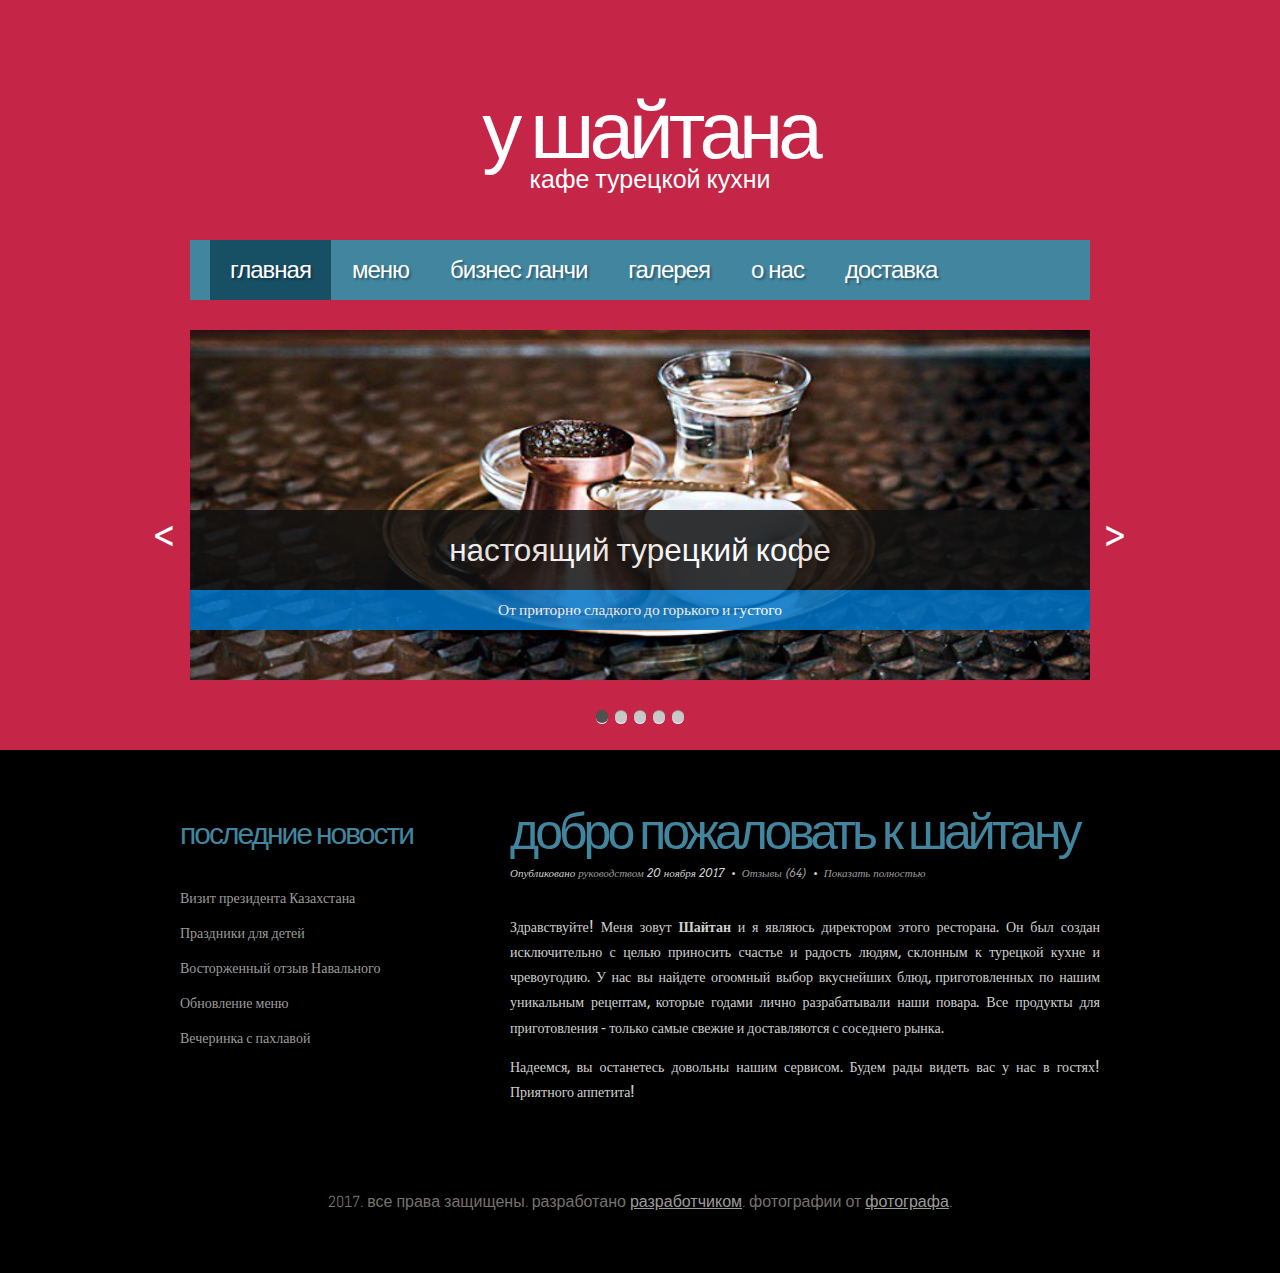
==== index.html @ 34b89cbe "First commit" ====
<!DOCTYPE html PUBLIC "-//W3C//DTD XHTML 1.0 Strict//EN" "http://www.w3.org/TR/xhtml1/DTD/xhtml1-strict.dtd">
<!--
Design by TEMPLATED
http://templated.co
Released for free under the Creative Commons Attribution License

Name       : Combinations
Description: A two-column, fixed-width design with simple color scheme.
Version    : 1.0
Released   : 20120528
-->
<html xmlns="http://www.w3.org/1999/xhtml">
<head>
<meta name="keywords" content="" />
<meta name="description" content="У Шайтана - крафтовое кафе турецкой кухни с едой, от сердца и с душой." />
<meta http-equiv="content-type" content="text/html; charset=utf-8" />
<title>У Шайтана</title>
<link rel="icon" href="images/261181.png">
<link href="http://fonts.googleapis.com/css?family=Abel|Arvo" rel="stylesheet" type="text/css" />
<link href="style.css" rel="stylesheet" type="text/css" media="screen" />
<script type="text/javascript" src="http://ajax.googleapis.com/ajax/libs/jquery/1.7.1/jquery.min.js"></script>
<script type="text/javascript" src="jquery.dropotron-1.0.js"></script>
<script type="text/javascript" src="jquery.slidertron-1.0.js"></script>
</head>
<body>
<div id="wrapper">
	<div id="header-wrapper">
		<div id="header">
			<div id="logo">
				<h1><a href="#">У Шайтана</a></h1>
				<p>кафе турецкой кухни </p>
			</div>
		</div>
		<div id="menu-wrapper">
			<ul id="menu">
				<li class="current_page_item"><a href="#"><span>Главная</span></a></li>
				<li><span>Меню</span>
					<ul>
						<li class="first"> <a href="index">Классическое меню</a> </li>
						<li> <a href="search">Детское меню</a> </li>
						<li class="last"> <a href="about">Алкоголь</a> </li>
					</ul>
				</li>
				<li><a href="#"><span>Бизнес ланчи</span></a></li>
				<li><a href="#"><span>Галерея</span></a></li>
				<li><span>О нас</span>
					<ul>
						<li class="first"> <a href="index">История</a> </li>
						<li> <a href="search">Работники</a> </li>
						<li class="last"> <a href="about">Контакты</a> </li>
					</ul>
				</li>
				<li><a href="#"><span>Доставка</span></a></li>
			</ul>
			<script type="text/javascript">
			$('#menu').dropotron();
		</script>
		</div>
		<!-- end #menu -->
		<div id="banner">
			<div id="slider"> <a href="#" class="button previous-button">&lt;</a> <a href="#" class="button next-button">&gt;</a>
				<div class="viewer">
					<div class="reel">
						<div class="slide">
							<h2>Настоящий турецкий кофе</h2>
							<p>От приторно сладкого до горького и густого</p>
							<a class="link" href="#">Full story ...</a><img src="images/img01.jpg" width="900" height="350" alt="" />
						</div>
						<div class="slide">
							<h2>Сочный шашлык</h2>
							<p>Нежный маринад без добавления уксуса</p>
							<a class="link" href="#">Full story ...</a><img src="images/XzIco1cm7ak.jpg" width="900" height="350" alt="" />
						</div>
						<div class="slide">
							<h2>Бизнес ланчи</h2>
							<p>выгодные предложения по вкусным ценам</p>
							<a class="link" href="#">Full story ...</a><img src="images/7-BX2Rpy7s8.jpg" width="900" height="350" alt="" />
						</div>
						<div class="slide">
							<h2>Приятная атмосфера</h2>
							<p>словно вы приехали на отдых</p>
							<a class="link" href="#">Full story ...</a><img src="images/DtYgYmzMK2c.jpg" width="900" height="350" alt="" />
						</div>
					  <div class="slide">
							<h2>Проведение банкетов</h2>
							<p>организуем самый ламповый праздник</p>
							<a class="link" href="#">Full story ...</a><img src="images/cyprus-meze.jpg" width="900" height="350" alt="" />
						</div>
					</div>
				</div>
				<div class="indicator">
					<ul>
						<li class="active">1</li>
						<li>2</li>
						<li>3</li>
						<li>4</li>
						<li>5</li>
					</ul>
				</div>
			</div>
			<script type="text/javascript">
				$('#slider').slidertron({
					viewerSelector: '.viewer',
					reelSelector: '.viewer .reel',
					slidesSelector: '.viewer .reel .slide',
					advanceDelay: 3000,
					speed: 'slow',
					navPreviousSelector: '.previous-button',
					navNextSelector: '.next-button',
					indicatorSelector: '.indicator ul li',
					slideLinkSelector: '.link'
				});
			</script>
		</div>
	</div>
	<!-- end #header -->
	<div id="page">
		<div id="content">
			<div class="contentbg">
				<div class="post">
					<h2 class="title"><a href="#">Добро пожаловать к Шайтану</a></h2>
					<p class="meta">Опубликовано <a href="#">руководством</a> 20 ноября 2017
						&nbsp;&bull;&nbsp; <a href="#" class="comments">Отзывы (64)</a> &nbsp;&bull;&nbsp; <a href="#" class="permalink">Показать полностью</a></p>
					<div class="entry">
						<p>Здравствуйте! Меня зовут <strong>Шайтан</strong> и я являюсь директором этого ресторана. Он был создан исключительно с целью приносить счастье и радость людям, склонным к турецкой кухне и чревоугодию. У нас вы найдете огоомный выбор вкуснейших блюд, приготовленных по нашим уникальным рецептам, которые годами лично разрабатывали наши повара. Все продукты для приготовления - только самые свежие и доставляются с соседнего рынка.</p>
												<p>Надеемся, вы останетесь довольны нашим сервисом. Будем рады видеть вас у нас в гостях! Приятного аппетита!</p>
					</div>
				</div>
				<div style="clear: both;">&nbsp;</div>
			</div>
		</div>
		<!-- end #content -->
		<div id="sidebar-bg">
			<div id="sidebar">
				<ul>
					<li>
						<h2>Последние новости</h2>
						<ul>
							<li><a href="#">Визит президента Казахстана</a></li>
							<li><a href="#">Праздники для детей</a></li>
							<li><a href="#">Восторженный отзыв Навального</a></li>
							<li><a href="#">Обновление меню</a></li>
							<li><a href="#">Вечеринка с пахлавой</a></li>

						</ul>
					</li>
				</ul>
			</div>
		</div>
		<!-- end #sidebar -->
		<div style="clear: both;">&nbsp;</div>
	</div>
	<!-- end #page -->
</div>
<div id="footer">
<p>2017. Все права защищены. Разработано <a href="https://vk.com/id80032023" rel="nofollow">разработчиком</a>. Фотографии от <a href="https://www.google.ru/">фотографа</a>.</p>
</div>
<!-- end #footer -->
</body>
</html>
---- style.css ----
/*
Design by TEMPLATED
http://templated.co
Released for free under the Creative Commons Attribution License
*/

body {
	margin: 0;
	padding: 0;
	background: #000000;
	font-family: 'Arvo', serif;
	font-size: 14px;
	color: #CFCFCF;
}

h1, h2, h3 {
	margin: 0px;
	padding: 0px;
	text-transform: lowercase;
	font-family: 'Abel', sans-serif;
	font-weight: 400;
	color: #42859F;
}

h1 {
	font-size: 2em;
}

h2 {
	font-size: 2.4em;
}

h3 {
	font-size: 1.6em;
}

p, ul, ol {
	margin-top: 0;
	line-height: 180%;
}

ul, ol {
}

a {
	text-decoration: none;
	color: #9C9A9A;
}

a:hover {
	text-decoration: underline;
}

img.border {
	border: 6px solid #EEE7DF;
}

img.alignleft {
	float: left;
	margin-right: 25px;
}

img.alignright {
	float: right;
}

img.aligncenter {
	margin: 0px auto;
}

#wrapper {
	margin: 0 auto;
	padding: 0;
}

/* Header */

#header-wrapper {
	overflow: hidden;
	height: 750px;
	background-color: #C52546;
}

#header {
	width: 960px;
	height: 240px;
	margin: 0 auto;
}

/* Logo */

#logo {
	width: 980px;
	height: 100px;
	margin: 0px auto;
	padding: 80px 0px 0px 0px;
	color: #FFFFFF;
}

#logo h1, #logo p {
	display: block;
	margin: 0px;
	padding: 0px;
	text-transform: lowercase;
}

#logo h1 {
	letter-spacing: -5px;
	text-align: center;
	text-transform: lowercase;
	font-size: 80px;
	color: #FFCB2A;
}

#logo h1 a {
	color: #FFFFFF;
}

#logo p {
	margin-top: -25px;
	text-align: center;
	font-family: 'Abel', sans-serif;
	font-size: 25px;
}

#logo a {
	border: none;
	background: none;
	text-decoration: none;
	color: #FFFFFF;
}

/* Search */

#search {
	float: right;
	width: 280px;
	height: 100px;
	padding: 0;
}

#search form {
	height: 41px;
	margin: 0;
	padding: 60px 0 0 30px;
}

#search fieldset {
	margin: 0;
	padding: 0;
	border: none;
}

#search-text {
	width: 195px;
	padding: 6px 10px;
	border: none;
	background: #FFFFFF;
	text-transform: lowercase;
	font: normal 11px;
	color: #7F7F81;
}

#search-submit {
	display: none;
}

/* Menu */

#menu-wrapper {
	width: 900px;
	height: 60px;
	margin: 0px auto 30px auto;
	padding: 0px;
	background: #42859F;
	color: #000000;
}

#menu {
	margin: 0;
	padding: 0px 20px;
	list-style: none;
	line-height: 60px;
	letter-spacing: -1px;
	text-decoration: none;
	text-transform: lowercase;
	text-shadow: 2px 2px 2px rgba(0,0,0,.3);
	font-family: 'Abel', sans-serif;
	font-size: 24px;
	font-weight: normal;
	color: #FFFFFF;
}

#menu li {
	float: left;
	margin-right: 1px;
}

#menu a {
	display: block;
	float: left;
	height: 60px;
	margin: 0px;
	color: #FFFFFF;
}

#menu .current_page_item a {
	text-shadow: 2px 2px 2px rgba(0,0,0,.3);
	background: #174F65;
}

#menu a:hover {
	background: #174F65;
	text-decoration: none;
	text-shadow: 2px 2px 2px rgba(0,0,0,.3);
	color: #FFFFFF;
}

#menu span {
	padding: 0px 20px;
}

#menu > li {
}

#menu > li.active {
	background: #174F65;
	color: #FFFFFF;
}

.dropotron li.opener {
	border-right: solid 2px #FFFFFF;
}

.dropotron {
	margin: 0px;
	padding: 10px 0px;
	background: #42859F;
	list-style: none;
	text-transform: lowercase;
	font-family: 'Abel', sans-serif;
	font-size: 18px;
	font-weight: normal;
	color: #FFFFFF;
}

.dropotron a {
	color: #fff;
	text-decoration: none;
}

.dropotron li {
	margin: 0px;
	padding: 5px 20px;
}

.dropotron li:hover, .dropotron li.active {
	background: #174F65;
}

/* Page */

#page {
	width: 980px;
	margin: 30px auto 0px auto;
	padding: 0px 0px 0px 0px;
	background: url(images/content-wrapper-bg.png) repeat;
}

/* Content */

#content {
	float: right;
	width: 650px;
}

#content .contentbg {
	width: 590px;
	padding: 10px 30px 0px 30px;
}

.post {
	clear: both;
	padding-bottom: 10px;
	border-bottom: 1px solid #000000;
}

.post .title {
	padding-top: 10px;
	letter-spacing: -4px;
	text-transform: lowercase;
	font-size: 50px;
	color: #42859F;
}

.post .title a {
	border: none;
	color: #42859F;
}

.post .meta {
	padding-bottom: 10px;
	text-align: left;
	font-size: 11px;
	font-style: italic;
}

.post .meta a {
}

.post .entry {
	text-align: justify;
	margin-bottom: 25px;
	padding: 10px 0px 0px 0px;
}

.links {
	display: block;
	width: 96px;
	padding: 2px 0px 2px 0px;
	background: #A53602;
	text-align: center;
	text-transform: uppercase;
	font-size: 10px;
	color: #FFFFFF;
}

/* Sidebar */

#sidebar-bg {
	float: left;
	width: 330px;
}

#sidebar {
	overflow: hidden;
	width: 270px;
	padding: 30px 30px 20px 30px;
}

#sidebar ul {
	margin: 0;
	padding: 0;
	list-style: none;
}

#sidebar li {
	margin: 0;
	padding: 0;
}

#sidebar li ul {
	margin: 0px 0px;
	padding-bottom: 30px;
}

#sidebar li li {
	line-height: 35px;
}

#sidebar li li span {
	display: block;
	margin-top: -20px;
	padding: 0;
	font-size: 11px;
	font-style: italic;
}

#sidebar h2 {
	height: 38px;
	margin-bottom: 20px;
	padding: 12px 0 0 0px;
	border-bottom: 1px solid #000000;
	letter-spacing: -2px;
	font-size: 30px;
	color: #42859F;
}

#sidebar p {
	margin: 0 0px;
	padding: 0px 20px 20px 20px;
	text-align: justify;
}

#sidebar a {
	border: none;
}

#sidebar a:hover {
	text-decoration: underline;
}

/* Calendar */

#calendar {
}

#calendar_wrap {
	padding: 20px;
}

#calendar table {
	width: 100%;
}

#calendar tbody td {
	text-align: center;
}

#calendar #next {
	text-align: right;
}

/* Footer */

#footer {
	height: 100px;
}

#footer p {
	margin: 0;
	padding-top: 18px;
	line-height: normal;
	text-align: center;
	text-transform: lowercase;
	font-family: 'Abel', sans-serif;
	font-size: 16px;
	color: #76716C;
}

#footer a {
	text-decoration: underline;
}

#slider {
	position: relative;
	width: 590px;
	margin: 0px auto 20px auto;
}

#slider .viewer {
	width: 590px;
	height: 300px;
	overflow: hidden;
	margin: 0 auto;
}

#slider .viewer .reel {
	display: none;
	height: 300px;
}

#slider .viewer .reel .slide {
	position: relative;
	width: 590px;
	height: 300px;
}

#splash {
	width: 980px;
	margin: 30px auto 30px auto;
}

#slider {
	position: relative;
	margin: 0px auto;
	width: 1000px;
	height: 350px;
}

#slider .button {
	display: inline-block;
	color: #ffffff;
	text-align: center;
	line-height: 50px;
	height: 50px;
	text-decoration: none;
	outline: 0;
	border-radius: 8px;
	font-size: 3em;
}

#slider .button:hover {
}

#slider .viewer {
	width: 900px;
	height: 350px;
	margin: 0px auto;
	overflow: hidden;
}

#slider .viewer .reel {
	display: none;
	height: 375px;
}

#slider .viewer .reel .slide {
	position: relative;
	width: 900px;
	height: 375px;
	margin: 0px auto;
}

#slider .viewer .reel h2 {
	position: absolute;
	top: 180px;
	left: 0;
	width: 900px;
	height: 80px;
	line-height: 80px;
	background: #111111;
	text-align: center;
	opacity: 0.85;
	font-weight: normal;
	color: #ffffff;
	font-size: 2.25em;
}

#slider .viewer .reel p {
	position: absolute;
	top: 260px;
	left: 0;
	width: 900px;
	height: 40px;
	line-height: 40px;
	background: #0074C6;
	text-align: center;
	opacity: 0.85;
	font-weight: normal;
	color: #ffffff;
	font-size: 1.1em;
}

#slider .previous-button {
	position: absolute;
	top: 180px;
	left: 0;
	width: 50px;
}

#slider .next-button {
	position: absolute;
	top: 180px;
	right: 0;
	width: 50px;
}

#slider .indicator {
	margin: 30px auto 0 auto;
}

#slider .indicator ul {
	list-style: none;
	padding: 0;
	margin: 0;
	text-align: center;
}

#slider .indicator ul li {
	display: inline-block;
	width: 12px;
	height: 12px;
	text-indent: -9999em;
	background: #c8c8c8;
	margin: 0 2px 0 2px;
	border-radius: 8px;
	border-bottom: solid 1px #ffffff;
	border-top: solid 1px #909090;
}

#slider .indicator ul li.active {
	background: #505050;
	border-top: solid 1px #505050;
}
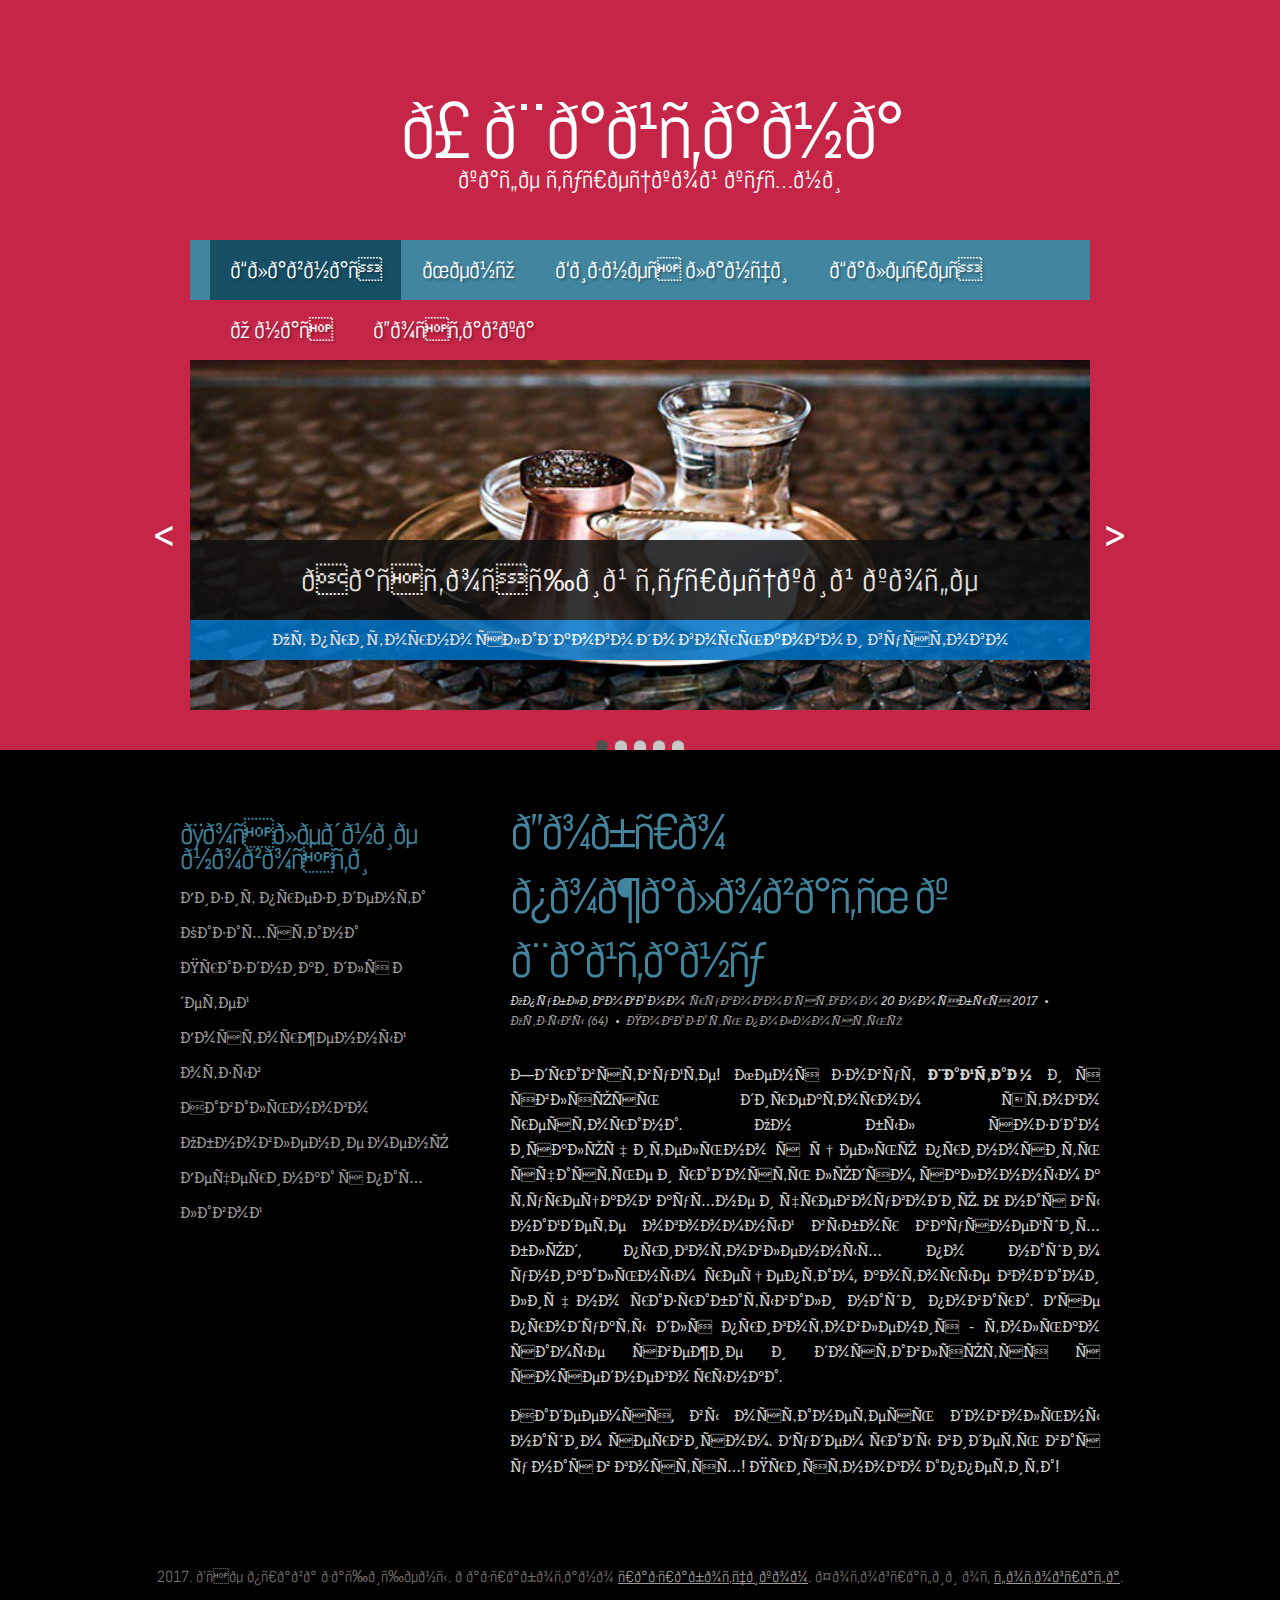
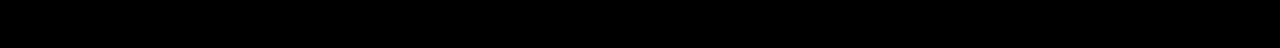
==== commit 6604307f: "Update index.html" ====
--- a/index.html
+++ b/index.html
@@ -1,7 +1,7 @@
-<!DOCTYPE html PUBLIC "-//W3C//DTD XHTML 1.0 Strict//EN" "http://www.w3.org/TR/xhtml1/DTD/xhtml1-strict.dtd">
+<!DOCTYPE html PUBLIC "-//W3C//DTD XHTML 1.0 Strict//EN" "https://www.w3.org/TR/xhtml1/DTD/xhtml1-strict.dtd">
 <!--
 Design by TEMPLATED
-http://templated.co
+https://templated.co
 Released for free under the Creative Commons Attribution License
 
 Name       : Combinations
@@ -9,16 +9,16 @@
 Version    : 1.0
 Released   : 20120528
 -->
-<html xmlns="http://www.w3.org/1999/xhtml">
+<html xmlns="https://www.w3.org/1999/xhtml">
 <head>
 <meta name="keywords" content="" />
 <meta name="description" content="У Шайтана - крафтовое кафе турецкой кухни с едой, от сердца и с душой." />
-<meta http-equiv="content-type" content="text/html; charset=utf-8" />
+<meta https-equiv="content-type" content="text/html; charset=utf-8" />
 <title>У Шайтана</title>
 <link rel="icon" href="images/261181.png">
-<link href="http://fonts.googleapis.com/css?family=Abel|Arvo" rel="stylesheet" type="text/css" />
+<link href="https://fonts.googleapis.com/css?family=Abel|Arvo" rel="stylesheet" type="text/css" />
 <link href="style.css" rel="stylesheet" type="text/css" media="screen" />
-<script type="text/javascript" src="http://ajax.googleapis.com/ajax/libs/jquery/1.7.1/jquery.min.js"></script>
+<script type="text/javascript" src="https://ajax.googleapis.com/ajax/libs/jquery/1.7.1/jquery.min.js"></script>
 <script type="text/javascript" src="jquery.dropotron-1.0.js"></script>
 <script type="text/javascript" src="jquery.slidertron-1.0.js"></script>
 </head>
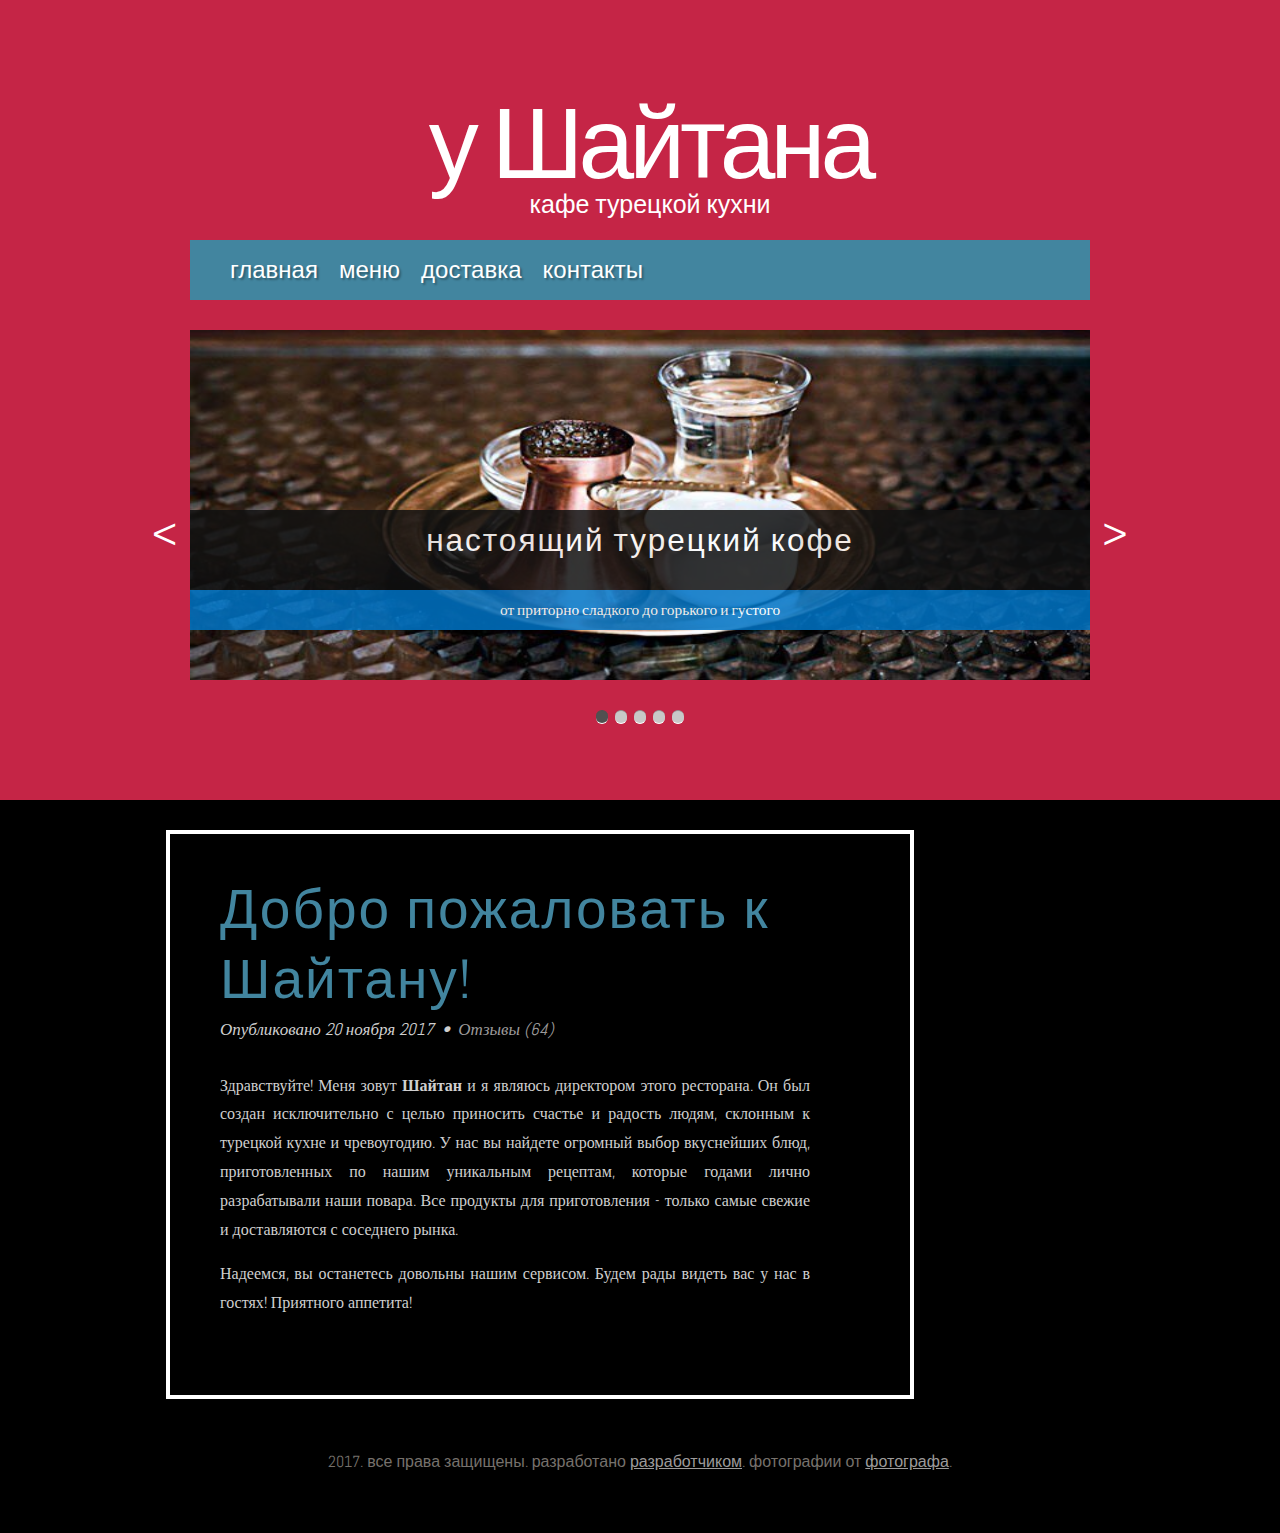
==== commit 852465fc: "VSE" ====
--- a/index.html
+++ b/index.html
@@ -10,11 +10,19 @@
 Released   : 20120528
 -->
 <html xmlns="https://www.w3.org/1999/xhtml">
+<html prefix="og: http://ogp.me/ns#">
+<html lang="ru">
 <head>
-<meta name="keywords" content="" />
+<meta charset="utf-8">
+<meta name="viewport" content="width=device-width, initial-scale=1">
+<meta name="keywords" content="кафе,турецкая кухня, еда, меню," />
 <meta name="description" content="У Шайтана - крафтовое кафе турецкой кухни с едой, от сердца и с душой." />
 <meta https-equiv="content-type" content="text/html; charset=utf-8" />
 <title>У Шайтана</title>
+<meta property="og:title" content="У Шайтана" />
+<meta property="og:type" content="веб-сайт" />
+<meta property="og:url" content="https://anastasia801999.github.io/" />
+<meta property="og:image" content="http://www.vmersine.com/wp-content/uploads/2016/09/%D1%82%D1%83%D1%80%D0%B5%D1%86%D0%BA%D0%B0%D1%8F-%D0%B5%D0%B4%D0%B0-600x380.jpg" />
 <link rel="icon" href="images/261181.png">
 <link href="https://fonts.googleapis.com/css?family=Abel|Arvo" rel="stylesheet" type="text/css" />
 <link href="style.css" rel="stylesheet" type="text/css" media="screen" />
@@ -27,30 +35,16 @@
 	<div id="header-wrapper">
 		<div id="header">
 			<div id="logo">
-				<h1><a href="#">У Шайтана</a></h1>
+				<h1><a href="index.html">у Шайтана</a></h1>
 				<p>кафе турецкой кухни </p>
 			</div>
 		</div>
 		<div id="menu-wrapper">
 			<ul id="menu">
-				<li class="current_page_item"><a href="#"><span>Главная</span></a></li>
-				<li><span>Меню</span>
-					<ul>
-						<li class="first"> <a href="index">Классическое меню</a> </li>
-						<li> <a href="search">Детское меню</a> </li>
-						<li class="last"> <a href="about">Алкоголь</a> </li>
-					</ul>
-				</li>
-				<li><a href="#"><span>Бизнес ланчи</span></a></li>
-				<li><a href="#"><span>Галерея</span></a></li>
-				<li><span>О нас</span>
-					<ul>
-						<li class="first"> <a href="index">История</a> </li>
-						<li> <a href="search">Работники</a> </li>
-						<li class="last"> <a href="about">Контакты</a> </li>
-					</ul>
-				</li>
-				<li><a href="#"><span>Доставка</span></a></li>
+				<li class="current_page_item"><a href="index.html"><span>Главная</span></a></li>
+				<li><a href="Меню.html" title="Меню">Меню</a></li>
+				<li><a href="Доставка.html"><span>Доставка</span></a></li>
+				<li><a href="Контакты.html" title="Написать письмо">Контакты</a></li>
 			</ul>
 			<script type="text/javascript">
 			$('#menu').dropotron();
@@ -62,30 +56,7 @@
 				<div class="viewer">
 					<div class="reel">
 						<div class="slide">
-							<h2>Настоящий турецкий кофе</h2>
-							<p>От приторно сладкого до горького и густого</p>
-							<a class="link" href="#">Full story ...</a><img src="images/img01.jpg" width="900" height="350" alt="" />
-						</div>
-						<div class="slide">
-							<h2>Сочный шашлык</h2>
-							<p>Нежный маринад без добавления уксуса</p>
-							<a class="link" href="#">Full story ...</a><img src="images/XzIco1cm7ak.jpg" width="900" height="350" alt="" />
-						</div>
-						<div class="slide">
-							<h2>Бизнес ланчи</h2>
-							<p>выгодные предложения по вкусным ценам</p>
-							<a class="link" href="#">Full story ...</a><img src="images/7-BX2Rpy7s8.jpg" width="900" height="350" alt="" />
-						</div>
-						<div class="slide">
-							<h2>Приятная атмосфера</h2>
-							<p>словно вы приехали на отдых</p>
-							<a class="link" href="#">Full story ...</a><img src="images/DtYgYmzMK2c.jpg" width="900" height="350" alt="" />
-						</div>
-					  <div class="slide">
-							<h2>Проведение банкетов</h2>
-							<p>организуем самый ламповый праздник</p>
-							<a class="link" href="#">Full story ...</a><img src="images/cyprus-meze.jpg" width="900" height="350" alt="" />
-						</div>
+							<h2>Настоящий турецкий кофе</h2>	<p>от&nbsp;приторно сладкого до&nbsp;горького и&nbsp;густого</p>	<a class="link" href="#">Full story&hellip;</a><img src="images/img01.jpg" width="900" height="350" alt="" />	</div>	<div class="slide">	<h2>Сочный шашлык</h2>	<p>нежный маринад без добавления уксуса</p>	<a class="link" href="#">Full story&hellip;</a><img src="images/XzIco1cm7ak.jpg" width="900" height="350" alt="" />	</div>	<div class="slide">	<h2>Бизнес ланчи</h2>	<p>выгодные предложения по&nbsp;вкусным ценам</p>	<a class="link" href="#">Full story&hellip;</a><img src="images/7-BX2Rpy7s8.jpg" width="900" height="350" alt="" />	</div>	<div class="slide">	<h2>Приятная атмосфера</h2>	<p>словно вы&nbsp;приехали на&nbsp;отдых</p>	<a class="link" href="#">Full story&hellip;</a><img src="images/DtYgYmzMK2c.jpg" width="900" height="350" alt="" />	</div> <div class="slide">	<h2>Проведение банкетов</h2>	<p>организуем самый ламповый праздник</p>	<a class="link" href="#">Full story&hellip;</a><img src="images/cyprus-meze.jpg" width="900" height="350" alt="" />	</div>
 					</div>
 				</div>
 				<div class="indicator">
@@ -118,11 +89,11 @@
 		<div id="content">
 			<div class="contentbg">
 				<div class="post">
-					<h2 class="title"><a href="#">Добро пожаловать к Шайтану</a></h2>
-					<p class="meta">Опубликовано <a href="#">руководством</a> 20 ноября 2017
-						&nbsp;&bull;&nbsp; <a href="#" class="comments">Отзывы (64)</a> &nbsp;&bull;&nbsp; <a href="#" class="permalink">Показать полностью</a></p>
+					<h2 class="title"><a href="#">Добро пожаловать к Шайтану!</a></h2>
+					<p class="meta">Опубликовано 20 ноября 2017
+						&nbsp;&bull;&nbsp; <a href="#" class="comments">Отзывы (64)</a></p>
 					<div class="entry">
-						<p>Здравствуйте! Меня зовут <strong>Шайтан</strong> и я являюсь директором этого ресторана. Он был создан исключительно с целью приносить счастье и радость людям, склонным к турецкой кухне и чревоугодию. У нас вы найдете огоомный выбор вкуснейших блюд, приготовленных по нашим уникальным рецептам, которые годами лично разрабатывали наши повара. Все продукты для приготовления - только самые свежие и доставляются с соседнего рынка.</p>
+						<p>Здравствуйте! Меня зовут <strong>Шайтан</strong> и я являюсь директором этого ресторана. Он был создан исключительно с целью приносить счастье и радость людям, склонным к турецкой кухне и чревоугодию. У нас вы найдете огромный выбор вкуснейших блюд, приготовленных по нашим уникальным рецептам, которые годами лично разрабатывали наши повара. Все продукты для приготовления - только самые свежие и доставляются с соседнего рынка.</p>
 												<p>Надеемся, вы останетесь довольны нашим сервисом. Будем рады видеть вас у нас в гостях! Приятного аппетита!</p>
 					</div>
 				</div>
@@ -130,31 +101,15 @@
 			</div>
 		</div>
 		<!-- end #content -->
-		<div id="sidebar-bg">
-			<div id="sidebar">
-				<ul>
-					<li>
-						<h2>Последние новости</h2>
-						<ul>
-							<li><a href="#">Визит президента Казахстана</a></li>
-							<li><a href="#">Праздники для детей</a></li>
-							<li><a href="#">Восторженный отзыв Навального</a></li>
-							<li><a href="#">Обновление меню</a></li>
-							<li><a href="#">Вечеринка с пахлавой</a></li>
 
-						</ul>
-					</li>
-				</ul>
-			</div>
-		</div>
 		<!-- end #sidebar -->
 		<div style="clear: both;">&nbsp;</div>
 	</div>
 	<!-- end #page -->
 </div>
 <div id="footer">
-<p>2017. Все права защищены. Разработано <a href="https://vk.com/id80032023" rel="nofollow">разработчиком</a>. Фотографии от <a href="https://www.google.ru/">фотографа</a>.</p>
-</div>
+	<p>2017. Все права защищены. Разработано <a href="https://vk.com/id80032023" rel="nofollow">разработчиком</a>. Фотографии от&nbsp;<a href="https://www.google.ru/">фотографа</a>.</p>
+	</div>
 <!-- end #footer -->
 </body>
 </html>
--- a/style.css
+++ b/style.css
@@ -9,12 +9,20 @@
 	margin: 0;
 	padding: 0;
 	background: #000000;
-	font-family: 'Arvo', serif;
+	font-family: 'Abel', serif;
 	font-size: 14px;
 	color: #CFCFCF;
 }
 
-h1, h2, h3 {
+h1 {
+	margin: 0px;
+	padding: 0px;
+	text-transform: none;
+	font-family: 'Abel', sans-serif;
+	font-weight: 400;
+	color: #42859F;
+}
+h2 {
 	margin: 0px;
 	padding: 0px;
 	text-transform: lowercase;
@@ -22,6 +30,15 @@
 	font-weight: 400;
 	color: #42859F;
 }
+h2 {
+	margin: 0px;
+	padding: 0px;
+	text-transform: lowercase;
+	font-family: 'Abel', sans-serif;
+	font-weight: 400;
+	color: #42859F;
+}
+
 
 h1 {
 	font-size: 2em;
@@ -29,10 +46,12 @@
 
 h2 {
 	font-size: 2.4em;
+	letter-spacing: 2px;
 }
 
 h3 {
 	font-size: 1.6em;
+	letter-spacing: 6px;
 }
 
 p, ul, ol {
@@ -78,7 +97,7 @@
 
 #header-wrapper {
 	overflow: hidden;
-	height: 750px;
+	height: 800px;
 	background-color: #C52546;
 }
 
@@ -108,8 +127,8 @@
 #logo h1 {
 	letter-spacing: -5px;
 	text-align: center;
-	text-transform: lowercase;
-	font-size: 80px;
+	text-transform: none;
+	font-size: 100px;
 	color: #FFCB2A;
 }
 
@@ -186,6 +205,7 @@
 	text-decoration: none;
 	text-transform: lowercase;
 	text-shadow: 2px 2px 2px rgba(0,0,0,.3);
+	text-align:  center;
 	font-family: 'Abel', sans-serif;
 	font-size: 24px;
 	font-weight: normal;
@@ -203,11 +223,7 @@
 	height: 60px;
 	margin: 0px;
 	color: #FFFFFF;
-}
-
-#menu .current_page_item a {
-	text-shadow: 2px 2px 2px rgba(0,0,0,.3);
-	background: #174F65;
+	letter-spacing: 0px;
 }
 
 #menu a:hover {
@@ -271,8 +287,12 @@
 /* Content */
 
 #content {
-	float: right;
-	width: 650px;
+	float: none;
+	width: 700px;
+	font-size: 16px;
+  border: 4px solid white;  /* Параметры рамки */
+  padding: 20px;
+	margin: 16px
 }
 
 #content .contentbg {
@@ -289,20 +309,21 @@
 .post .title {
 	padding-top: 10px;
 	letter-spacing: -4px;
-	text-transform: lowercase;
-	font-size: 50px;
+	text-transform: none;
+	font-size: 55px;
 	color: #42859F;
 }
 
 .post .title a {
 	border: none;
 	color: #42859F;
+	letter-spacing: 2px;
 }
 
 .post .meta {
-	padding-bottom: 10px;
+	padding-bottom: 0px;
 	text-align: left;
-	font-size: 11px;
+	font-size: 17px;
 	font-style: italic;
 }
 
@@ -372,7 +393,7 @@
 	margin-bottom: 20px;
 	padding: 12px 0 0 0px;
 	border-bottom: 1px solid #000000;
-	letter-spacing: -2px;
+	letter-spacing: 1px;
 	font-size: 30px;
 	color: #42859F;
 }
@@ -385,10 +406,7 @@
 
 #sidebar a {
 	border: none;
-}
-
-#sidebar a:hover {
-	text-decoration: underline;
+	font-size: 20px;
 }
 
 /* Calendar */
@@ -461,6 +479,7 @@
 	width: 980px;
 	margin: 30px auto 30px auto;
 }
+
 
 #slider {
 	position: relative;
@@ -509,7 +528,7 @@
 	left: 0;
 	width: 900px;
 	height: 80px;
-	line-height: 80px;
+	line-height: 60px;
 	background: #111111;
 	text-align: center;
 	opacity: 0.85;
@@ -574,3 +593,66 @@
 	background: #505050;
 	border-top: solid 1px #505050;
 }
+form {
+  width: 500px;
+  background: #42859F;
+  padding: 30px 25px;
+  margin: auto;
+  margin-top: 85px;
+  box-shadow: 0px 1px 2px rgba(0,0,0,0.2);
+}
+form input,
+form textarea {
+  font: inherit;
+  padding: 5px 5px;
+  width: 100%;
+  margin-top: 3px;
+  margin-bottom: 15px;
+  box-sizing: border-box;
+}
+form button {
+  border: 1px solid rgba(0,0,0,0.2);
+  padding: 8px 35px;
+  font-size: 12px;
+  background: #A53602;
+  color: white;
+}
+form lAbel {
+  color: white;
+  font-size: 15px;
+  margin-bottom: 2px;
+  display: block;
+}
+#gallery {
+  width: 770px;
+  overflow: hidden;
+  position: relative;
+  z-index: 1;
+  margin: 100px auto;
+  border: 2px solid #FFF;
+}
+#nav {
+  list-style: none;
+  padding: 0;
+  margin: 0;
+  float: left;
+}
+#nav li {
+  padding: 0;
+  margin: 0;
+  float: left;
+  clear: both;
+}
+#nav li a img {
+  display: block;
+  border: none;
+}
+#nav li a {
+  display: block;
+}
+#images {
+  width: 640px;
+  height: 427px;
+  overflow: hidden;
+  float: left;
+}
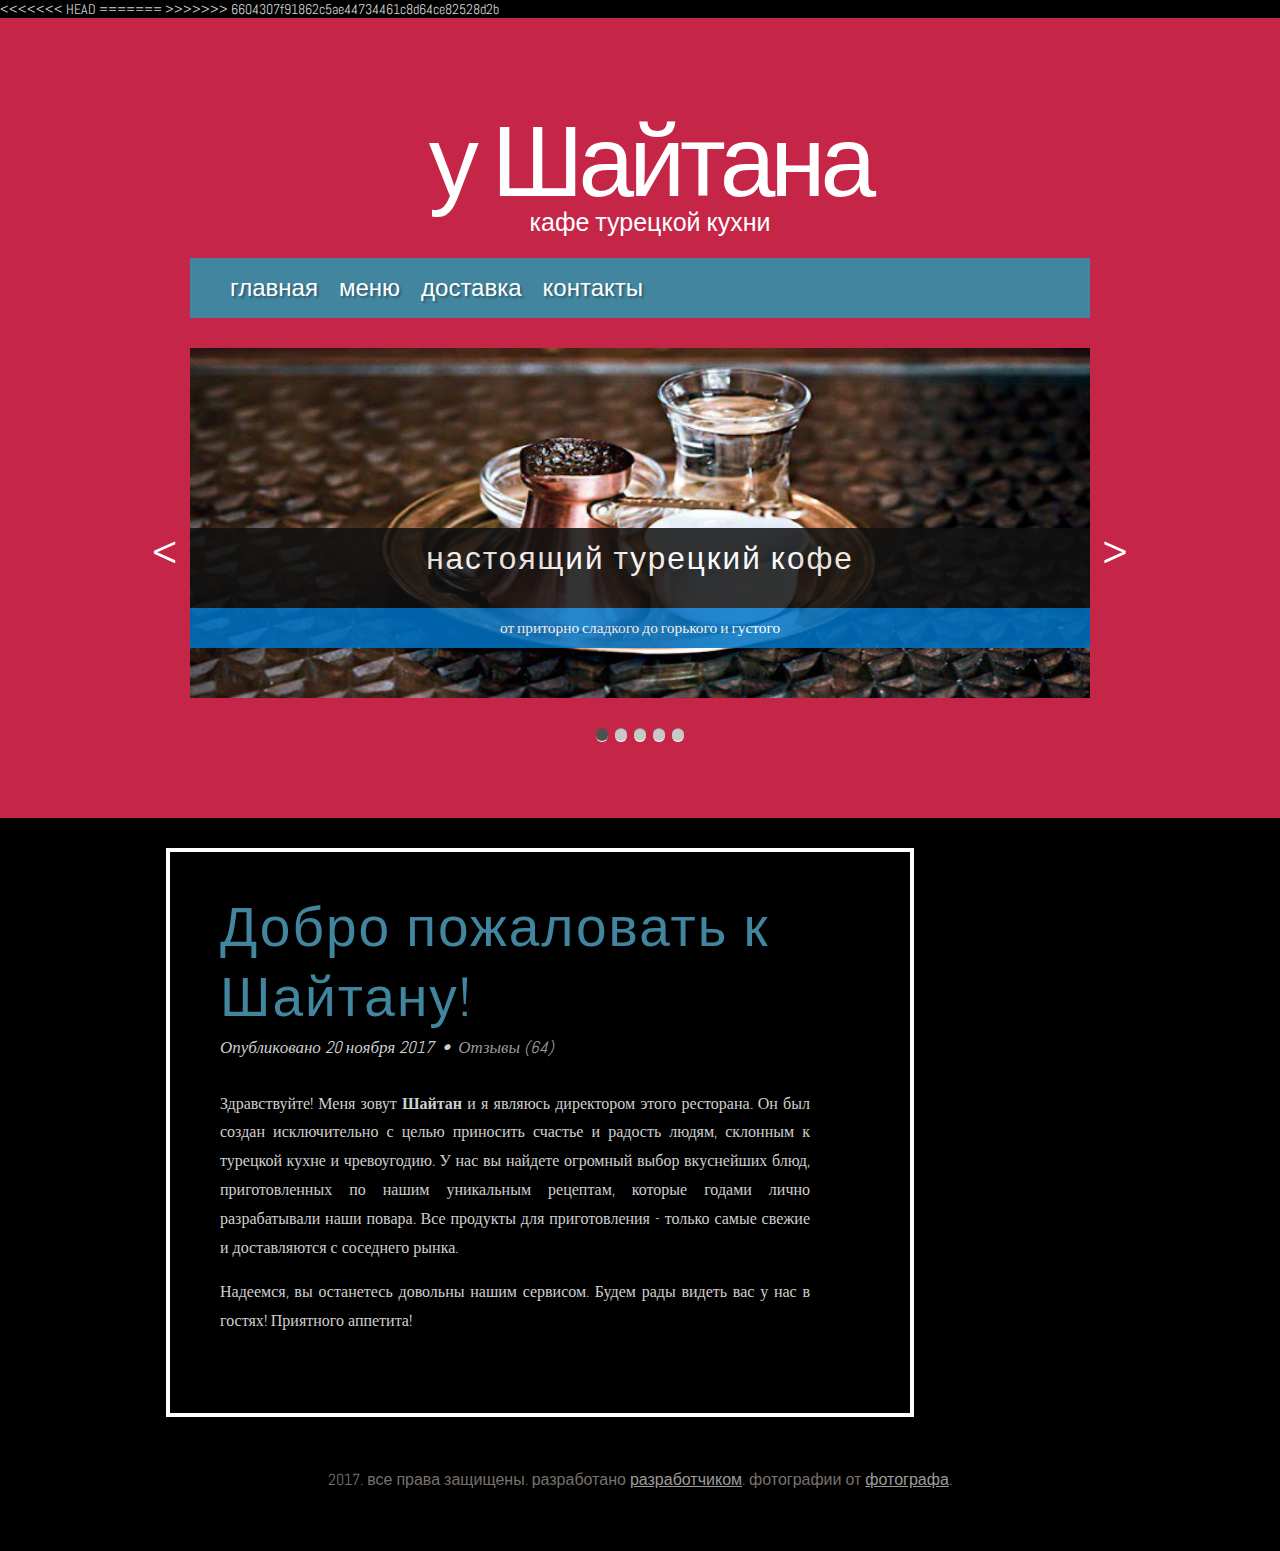
==== commit b93b15cb: "NOW" ====
--- a/index.html
+++ b/index.html
@@ -10,8 +10,11 @@
 Released   : 20120528
 -->
 <html xmlns="https://www.w3.org/1999/xhtml">
+<<<<<<< HEAD
 <html prefix="og: http://ogp.me/ns#">
 <html lang="ru">
+=======
+>>>>>>> 6604307f91862c5ae44734461c8d64ce82528d2b
 <head>
 <meta charset="utf-8">
 <meta name="viewport" content="width=device-width, initial-scale=1">
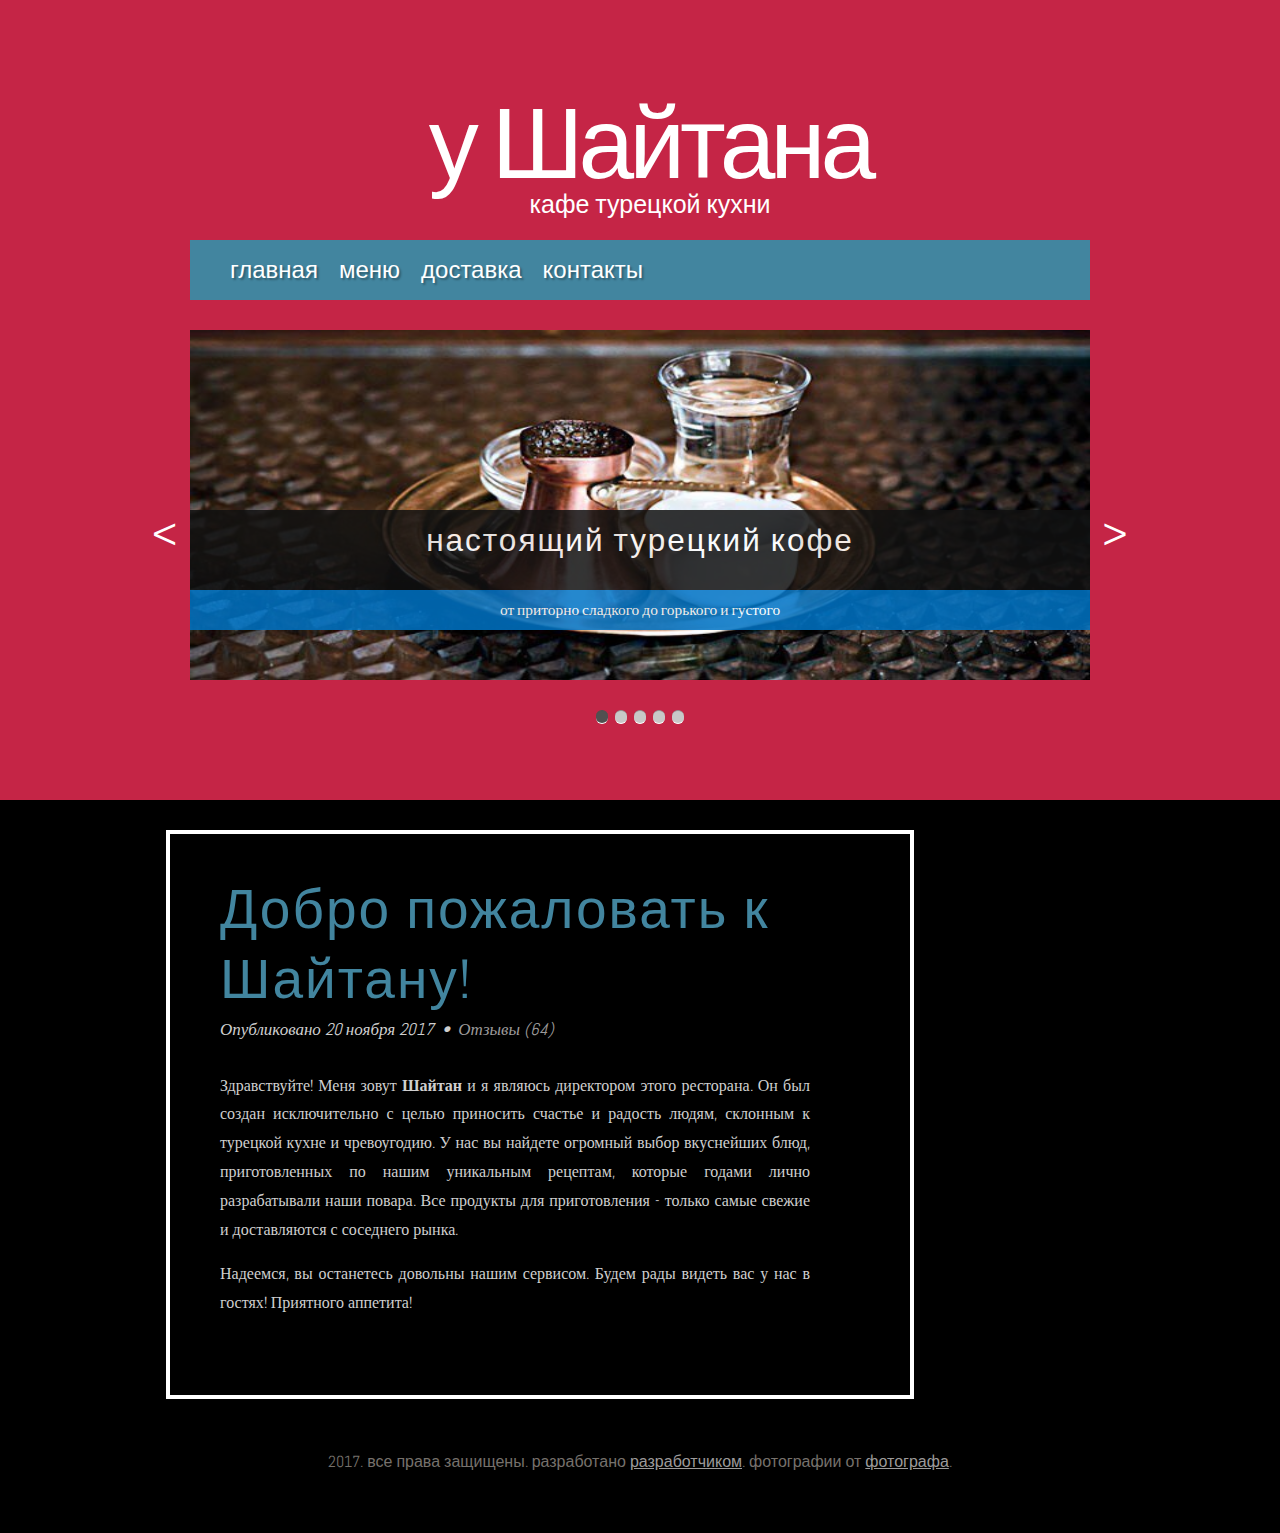
==== commit c359072f: "Update index.html" ====
--- a/index.html
+++ b/index.html
@@ -10,11 +10,8 @@
 Released   : 20120528
 -->
 <html xmlns="https://www.w3.org/1999/xhtml">
-<<<<<<< HEAD
 <html prefix="og: http://ogp.me/ns#">
 <html lang="ru">
-=======
->>>>>>> 6604307f91862c5ae44734461c8d64ce82528d2b
 <head>
 <meta charset="utf-8">
 <meta name="viewport" content="width=device-width, initial-scale=1">
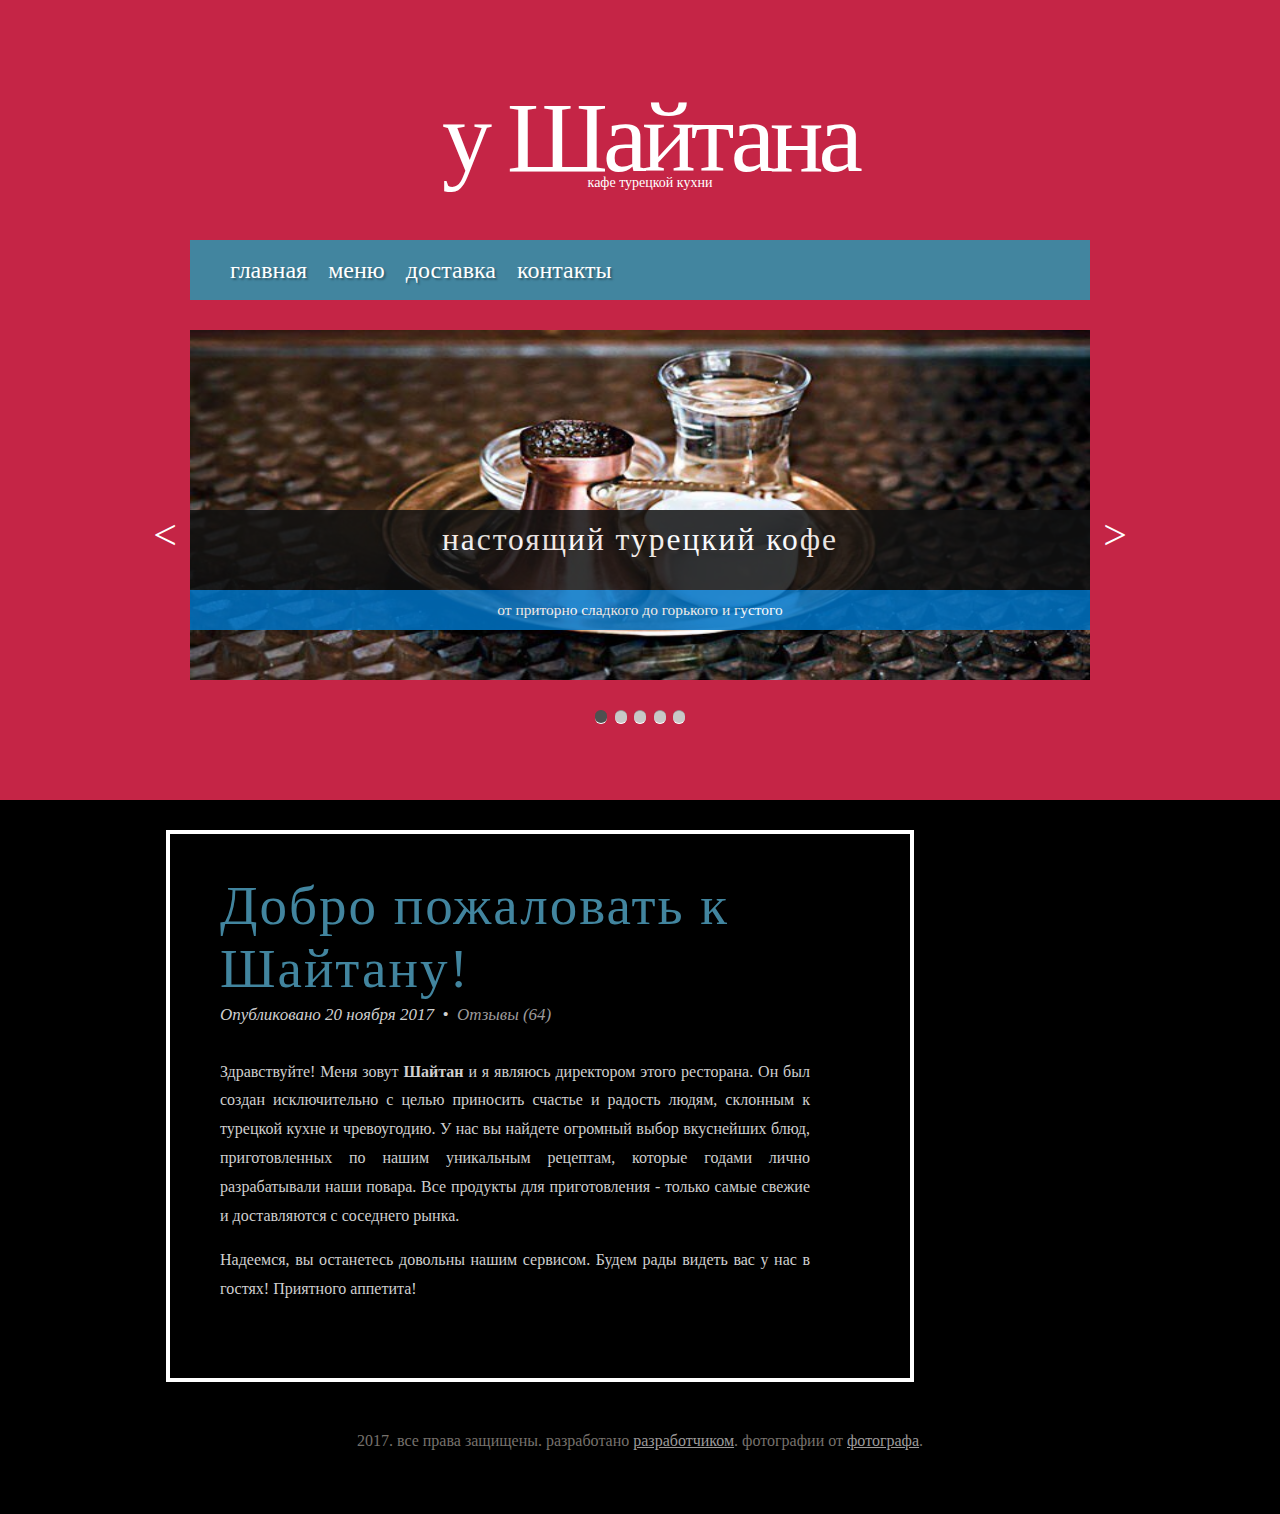
==== commit 9be68314: "Update index.html" ====
--- a/index.html
+++ b/index.html
@@ -108,7 +108,7 @@
 	<!-- end #page -->
 </div>
 <div id="footer">
-	<p>2017. Все права защищены. Разработано <a href="https://vk.com/id80032023" rel="nofollow">разработчиком</a>. Фотографии от&nbsp;<a href="https://www.google.ru/">фотографа</a>.</p>
+	<p>2017. Все права защищены. Разработано <a href="https://vk.com/id80032023" rel="nofollow">разработчиком</a>. Фотографии от&nbsp;<a href="https://www.instagram.com/anastasy__d/">фотографа</a>.</p>
 	</div>
 <!-- end #footer -->
 </body>
--- a/style.css
+++ b/style.css
@@ -9,7 +9,7 @@
 	margin: 0;
 	padding: 0;
 	background: #000000;
-	font-family: 'Abel', serif;
+	font-family: 'Trebuchet MS';
 	font-size: 14px;
 	color: #CFCFCF;
 }
@@ -18,7 +18,7 @@
 	margin: 0px;
 	padding: 0px;
 	text-transform: none;
-	font-family: 'Abel', sans-serif;
+	font-family: 'Trebuchet MS';
 	font-weight: 400;
 	color: #42859F;
 }
@@ -26,7 +26,7 @@
 	margin: 0px;
 	padding: 0px;
 	text-transform: lowercase;
-	font-family: 'Abel', sans-serif;
+	font-family: 'Trebuchet MS';
 	font-weight: 400;
 	color: #42859F;
 }
@@ -34,7 +34,7 @@
 	margin: 0px;
 	padding: 0px;
 	text-transform: lowercase;
-	font-family: 'Abel', sans-serif;
+	font-family: 'Trebuchet MS';
 	font-weight: 400;
 	color: #42859F;
 }
@@ -139,7 +139,7 @@
 #logo p {
 	margin-top: -25px;
 	text-align: center;
-	font-family: 'Abel', sans-serif;
+	font-family: 'Trebuchet MS;
 	font-size: 25px;
 }
 
@@ -206,7 +206,7 @@
 	text-transform: lowercase;
 	text-shadow: 2px 2px 2px rgba(0,0,0,.3);
 	text-align:  center;
-	font-family: 'Abel', sans-serif;
+	font-family: 'Trebuchet MS';
 	font-size: 24px;
 	font-weight: normal;
 	color: #FFFFFF;
@@ -255,7 +255,7 @@
 	background: #42859F;
 	list-style: none;
 	text-transform: lowercase;
-	font-family: 'Abel', sans-serif;
+	font-family: 'Trebuchet MS';
 	font-size: 18px;
 	font-weight: normal;
 	color: #FFFFFF;
@@ -290,7 +290,7 @@
 	float: none;
 	width: 700px;
 	font-size: 16px;
-  border: 4px solid white;  /* Параметры рамки */
+  border: 4px solid white;
   padding: 20px;
 	margin: 16px
 }
@@ -442,7 +442,7 @@
 	line-height: normal;
 	text-align: center;
 	text-transform: lowercase;
-	font-family: 'Abel', sans-serif;
+	font-family: 'Trebuchet MS';
 	font-size: 16px;
 	color: #76716C;
 }
